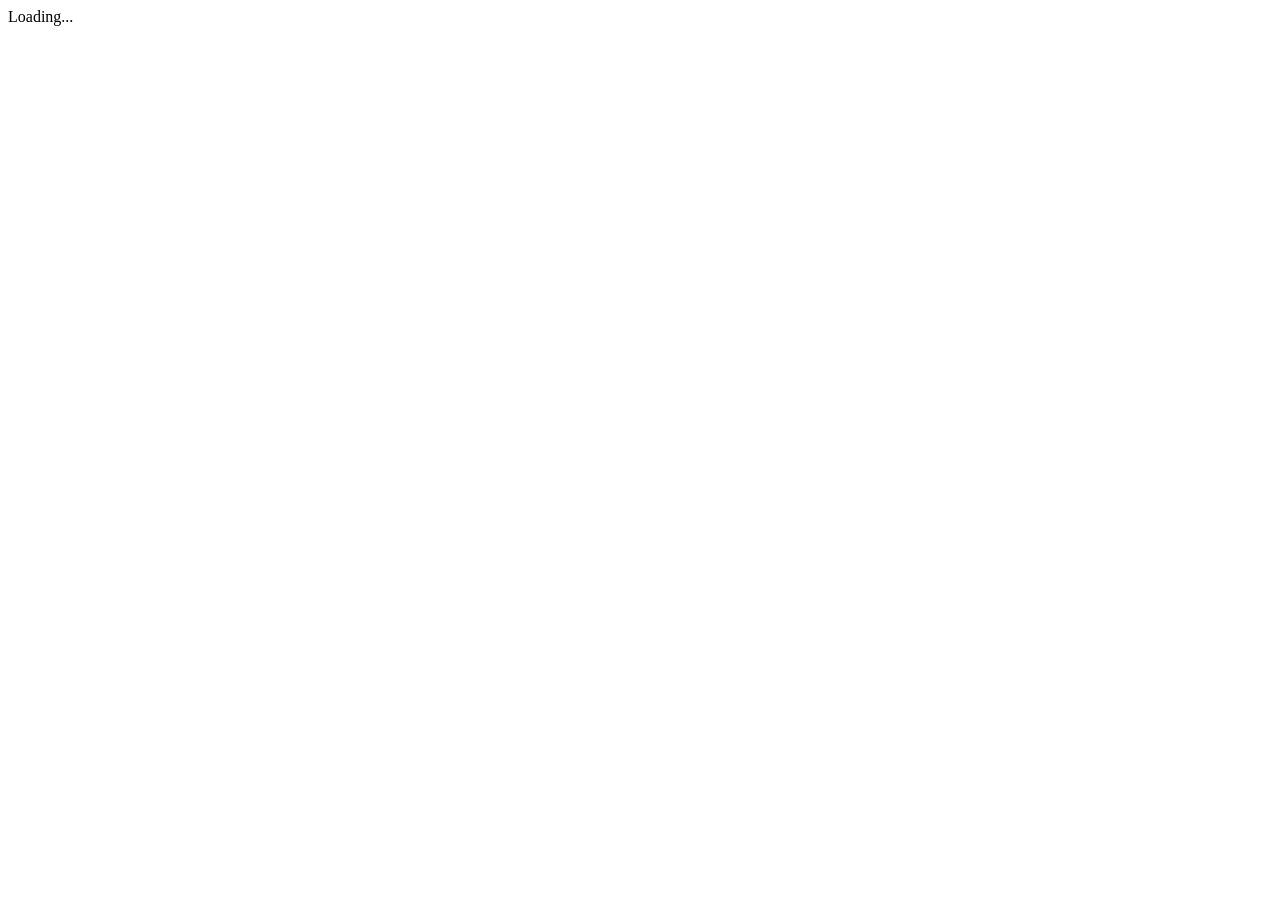
==== bothtech/wwwroot/index.html @ 86d51d03 "Initialisation complete du projet BothTech avec Dockerfile" ====
<!DOCTYPE html>
<html lang="en">
<head>
    <meta charset="utf-8" />
    <meta name="viewport" content="width=device-width, initial-scale=1.0, maximum-scale=1.0, user-scalable=no, viewport-fit=cover" />
    <title>bothtech</title>

    <base href="/" />

    <!-- ========================================================= -->
    <!-- 1. CSS PROVENANT DU PROJET PARTAGÉ (bothtech.Shared)      -->
    <!-- ========================================================= -->
    <!-- Lien corrigé pointant vers le sous-dossier css/ de votre projet partagé -->
    <link rel="stylesheet" href="_content/bothtech.Shared/css/main.css" />

    <!-- (Optionnel) FontAwesome pour les icônes de votre CSS (étoiles, panier...) -->
    <link rel="stylesheet" href="https://cdnjs.cloudflare.com/ajax/libs/font-awesome/6.4.0/css/all.min.css">

    <!-- ========================================================= -->
    <!-- 2. CSS SPÉCIFIQUE AU PROJET MAUI ET ISOLATION CSS         -->
    <!-- ========================================================= -->
    <!-- app.css contient les règles pour la status-bar sur mobile -->
    <link rel="stylesheet" href="app.css" />
    <!-- Gère l'isolation CSS (les fichiers .razor.css) -->
    <link rel="stylesheet" href="bothtech.styles.css" />

    <link rel="icon" href="data:,">
</head>

<body>

    <!-- Barre d'état sécurisée pour iOS/Android gérée dans app.css -->
    <div class="status-bar-safe-area"></div>

    <!-- Conteneur principal de l'application Blazor -->
    <div id="app">Loading...</div>

    <!-- Script natif de Blazor Hybrid pour MAUI -->
    <script src="_framework/blazor.webview.js" autostart="false"></script>

</body>
</html>
---- bothtech/wwwroot/app.css ----
.status-bar-safe-area {
    display: none;
}

@supports (-webkit-touch-callout: none) {
    .status-bar-safe-area {
        display: flex;
        position: sticky;
        top: 0;
        height: env(safe-area-inset-top);
        background-color: #f7f7f7;
        width: 100%;
        z-index: 1;
    }

    .flex-column, .navbar-brand {
        padding-left: env(safe-area-inset-left);
    }
}
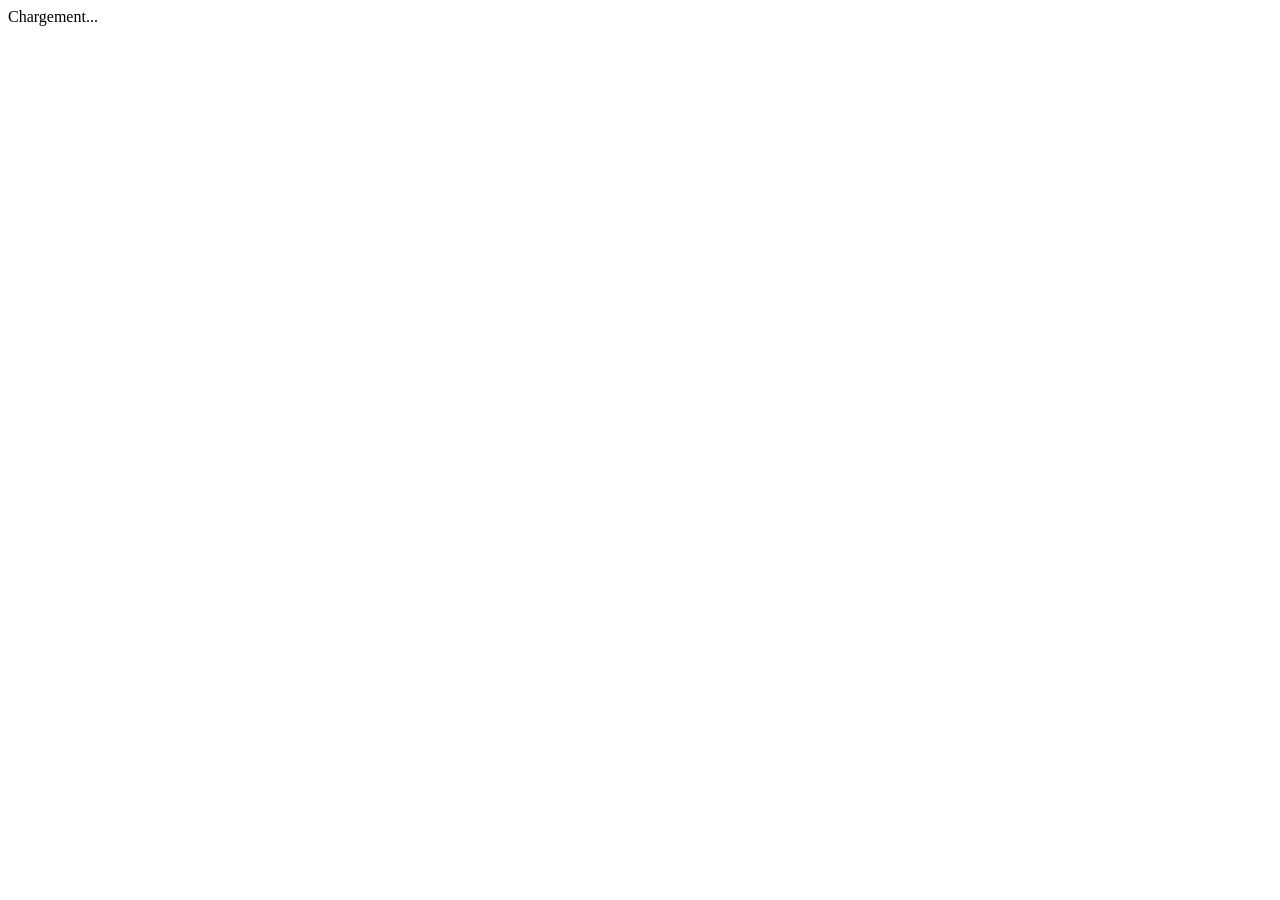
==== commit 82c72d93: "Fix de l'authentification Android et ajout de l'APK" ====
--- a/bothtech/wwwroot/index.html
+++ b/bothtech/wwwroot/index.html
@@ -5,7 +5,7 @@
     <meta name="viewport" content="width=device-width, initial-scale=1.0, maximum-scale=1.0, user-scalable=no, viewport-fit=cover" />
     <title>bothtech</title>
 
-    <base href="/" />
+    <base href="./" />
 
     <!-- ========================================================= -->
     <!-- 1. CSS PROVENANT DU PROJET PARTAGÉ (bothtech.Shared)      -->
@@ -28,15 +28,84 @@
 </head>
 
 <body>
+    <div id="app">Chargement...</div>
 
-    <!-- Barre d'état sécurisée pour iOS/Android gérée dans app.css -->
-    <div class="status-bar-safe-area"></div>
+    <!-- MAUI injecte ses propres interops en arrière-plan -->
+    <script src="_framework/blazor.webview.js" autostart="false"></script>
+    <!-- FONCTIONS JAVASCRIPT POUR LE MICROPHONE -->
+    <!-- FONCTIONS JAVASCRIPT POUR LE MICROPHONE (SÉCURISÉES) -->
 
-    <!-- Conteneur principal de l'application Blazor -->
-    <div id="app">Loading...</div>
+    <script>
+        window.audioChat = {
+            mediaRecorder: null,
+            audioChunks: [],
 
-    <!-- Script natif de Blazor Hybrid pour MAUI -->
-    <script src="_framework/blazor.webview.js" autostart="false"></script>
+            startRecording: async function () {
+                // 1. Vérification de la compatibilité et du HTTPS
+                if (!navigator.mediaDevices || !navigator.mediaDevices.getUserMedia) {
+                    console.error("L'API micro est introuvable. Êtes-vous bien en HTTPS ou sur Localhost ?");
+                    return false;
+                }
+
+                try {
+                    // 2. Demande d'autorisation
+                    const stream = await navigator.mediaDevices.getUserMedia({ audio: true });
+                    this.mediaRecorder = new MediaRecorder(stream);
+                    this.audioChunks = [];
+
+                    this.mediaRecorder.ondataavailable = event => {
+                        if (event.data.size > 0) {
+                            this.audioChunks.push(event.data);
+                        }
+                    };
+
+                    this.mediaRecorder.start();
+                    return true; // Accès accordé
+                } catch (err) {
+                    console.error("Accès au micro refusé ou erreur:", err);
+                    return false; // Accès refusé par l'utilisateur
+                }
+            },
+
+            stopRecording: async function () {
+                return new Promise((resolve) => {
+                    if (!this.mediaRecorder || this.mediaRecorder.state === "inactive") {
+                        resolve(null);
+                        return;
+                    }
+
+                    this.mediaRecorder.onstop = () => {
+                        const audioBlob = new Blob(this.audioChunks, { type: 'audio/webm' });
+                        const reader = new FileReader();
+                        reader.readAsDataURL(audioBlob);
+                        reader.onloadend = () => {
+                            resolve(reader.result);
+                        };
+
+                        this.mediaRecorder.stream.getTracks().forEach(track => track.stop());
+                    };
+
+                    this.mediaRecorder.stop();
+                });
+            },
+
+            cancelRecording: function () {
+                if (this.mediaRecorder && this.mediaRecorder.state !== "inactive") {
+                    this.mediaRecorder.stop();
+                    this.mediaRecorder.stream.getTracks().forEach(track => track.stop());
+                }
+                this.mediaRecorder = null;
+                this.audioChunks = [];
+            },
+
+            playAudio: function (base64Audio) {
+                if (base64Audio) {
+                    const audio = new Audio(base64Audio);
+                    audio.play().catch(e => console.error("Erreur de lecture audio:", e));
+                }
+            }
+        };
+    </script>
 
 </body>
 </html>
